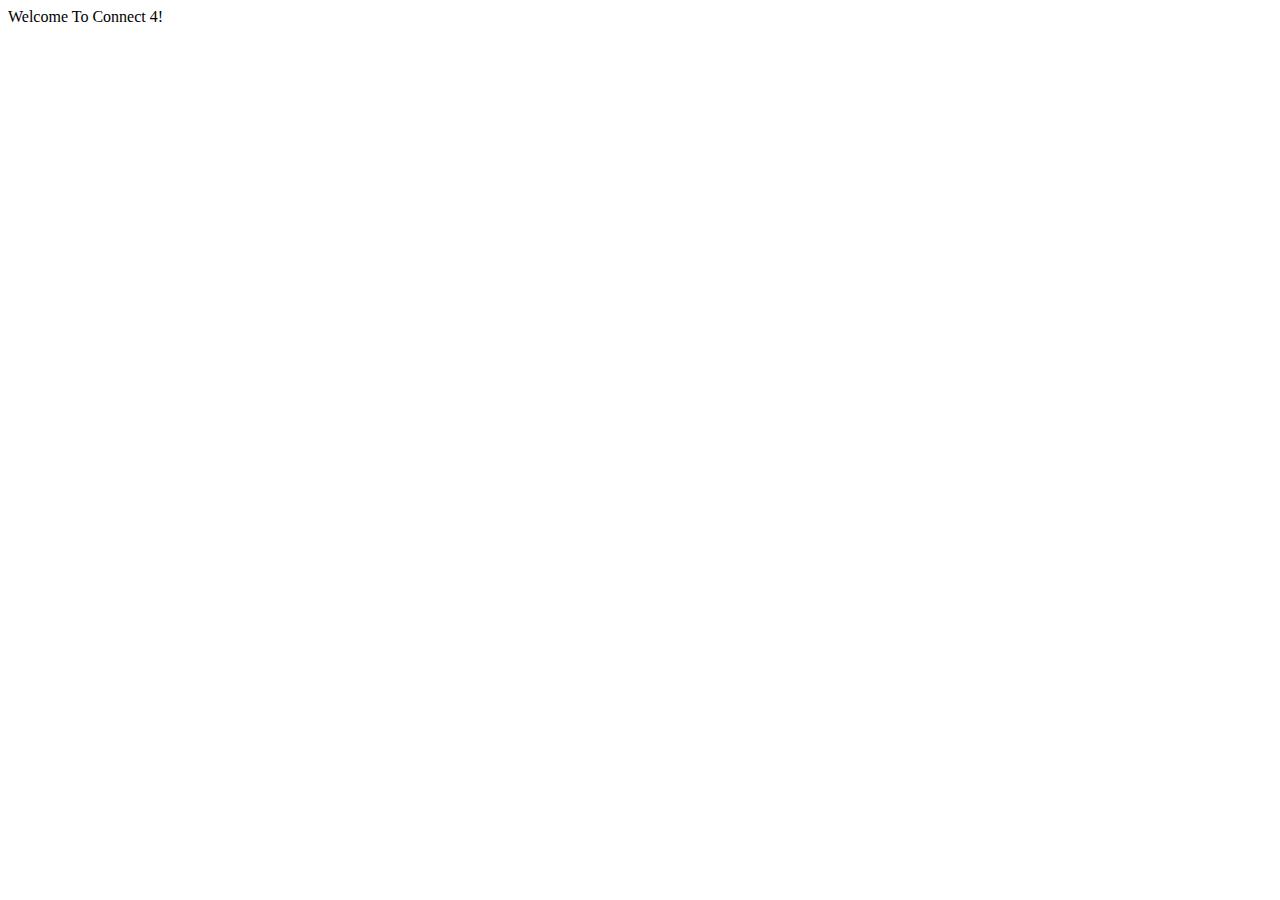
==== index.html @ 05ec2804 "created files and win combos" ====
<!DOCTYPE html>
<html lang="en">
<head>
  <meta charset="UTF-8">
  <meta http-equiv="X-UA-Compatible" content="IE=edge">
  <meta name="viewport" content="width=device-width, initial-scale=1.0">
  <link rel="stylesheet" href="style.css" >
  <title>Best Connect 4 Ever!</title>
</head>
<body>
  <header class = "Welcome Message">Welcome To Connect 4!</header>
</body>
</html>
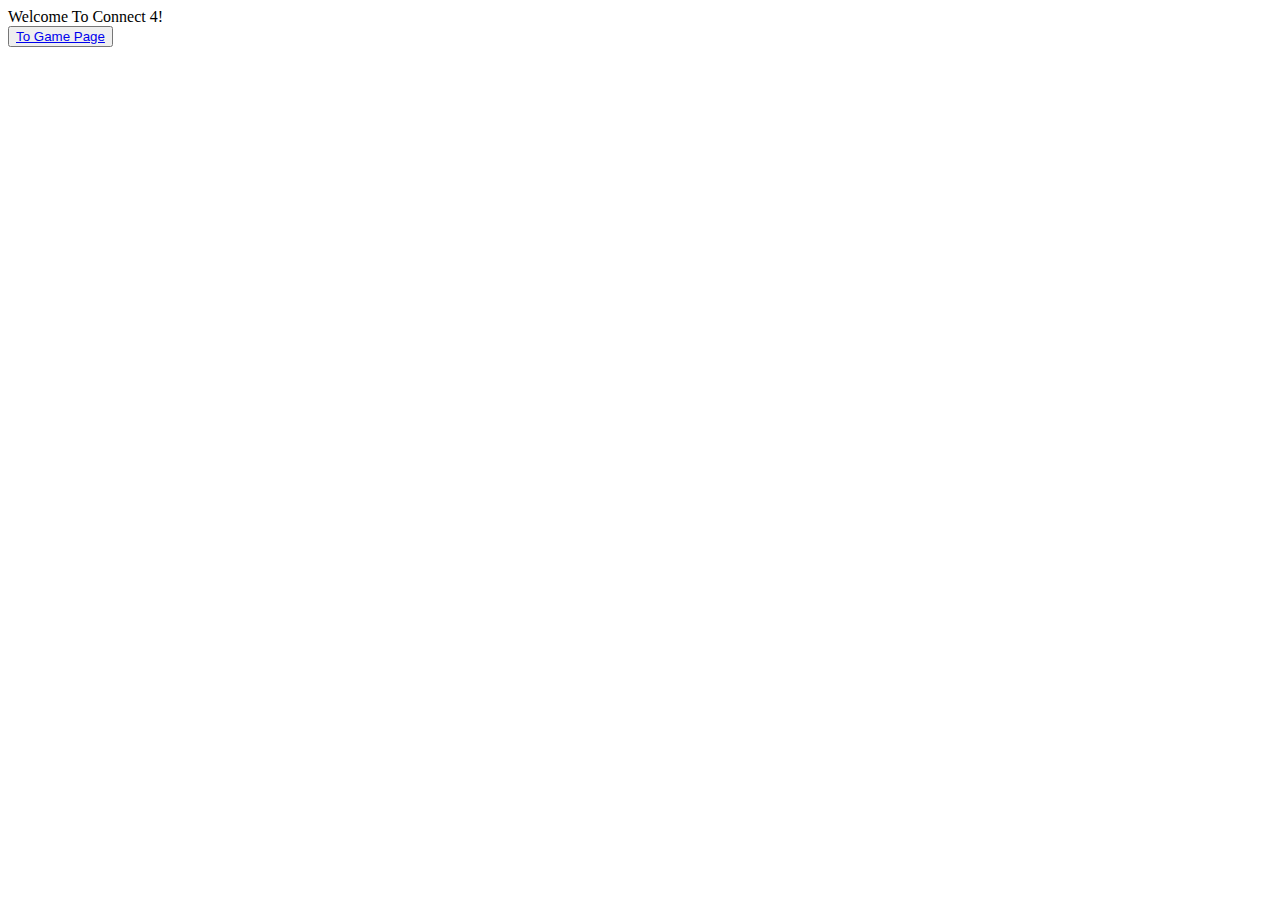
==== commit 98ee056f: "linked home page to game page" ====
--- a/index.html
+++ b/index.html
@@ -8,6 +8,9 @@
   <title>Best Connect 4 Ever!</title>
 </head>
 <body>
-  <header class = "Welcome Message">Welcome To Connect 4!</header>
+  <header class = "welcome_message">Welcome To Connect 4!</header>
+  <nav>
+    <button id ="gamepage"><a href= "/Users/charliestrange/ga_seir/projects/The-Best-Connect-4-Ever-/gamepage_index.html">To Game Page</a></button>
+  </nav> 
 </body>
 </html>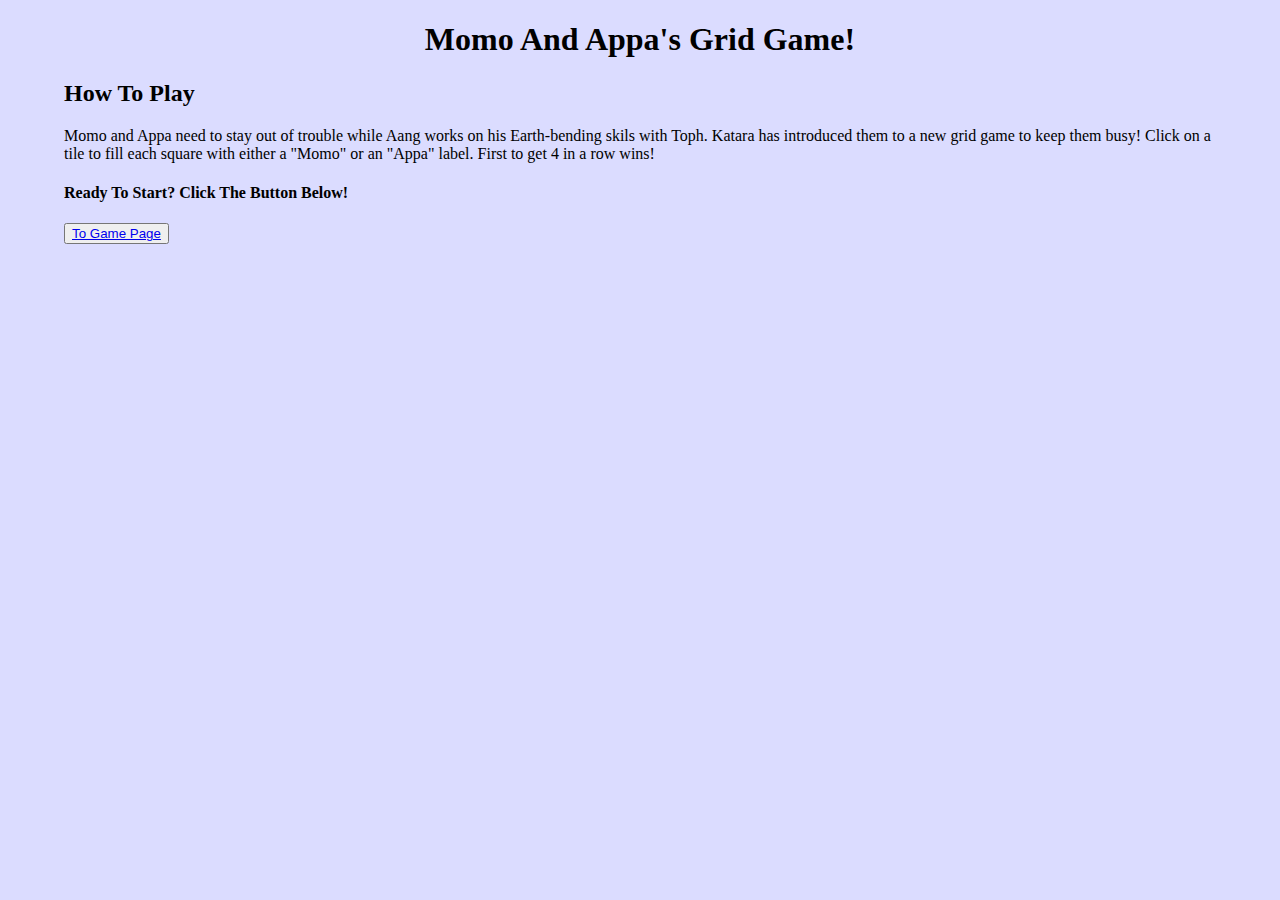
==== commit dc47ddfd: "added instructions to home page html" ====
--- a/index.html
+++ b/index.html
@@ -4,12 +4,19 @@
   <meta charset="UTF-8">
   <meta http-equiv="X-UA-Compatible" content="IE=edge">
   <meta name="viewport" content="width=device-width, initial-scale=1.0">
-  <link rel="stylesheet" href="style.css" >
+  <link rel="stylesheet" href="stylesheet.css" >
   <title>Best Connect 4 Ever!</title>
 </head>
 <body>
-  <header class = "welcome_message">Welcome To Connect 4!</header>
-  <nav>
+  <h1 class = "welcome_message">Momo And Appa's Grid Game!</h1>
+  <header></header>
+  <section class ="Instructions">
+    <h2>How To Play</h2>
+    <p class = "directions">Momo and Appa need to stay out of trouble while Aang works on his Earth-bending skils with Toph. Katara has introduced them to a new grid game to keep them busy! Click on a tile to fill each square with either a "Momo" or an "Appa" label. First to get 4 in a row wins!</p>
+    <h4>Ready To Start? Click The Button Below!</h4>
+  </section>
+
+<nav>
     <button id ="gamepage"><a href= "/Users/charliestrange/ga_seir/projects/The-Best-Connect-4-Ever-/gamepage_index.html">To Game Page</a></button>
   </nav> 
 </body>
--- a/stylesheet.css
+++ b/stylesheet.css
@@ -0,0 +1,67 @@
+/* Home Page Styling  */
+
+h1.welcome_message {
+  height: 25 vh;
+  width: 25 vw;
+  text-align: center;
+  font-weight: bold;
+}
+
+#gampage {
+  height: 10 vh;
+  width: 20 vh;
+  align-items: center;
+  text-decoration: none;
+}
+/* Game Page Styling  */
+
+h1.welcome-gamepage {
+  height: 10 vh;
+  width: 10 vh;
+  text-align: center;
+  font-weight: bold;
+}
+
+.grid-container {
+  display: grid;
+  border: solid black 1px;
+  height: 90%;
+  grid-template-rows: repeat(7, 1fr);
+  grid-template-columns: repeat(6, 1fr);
+  justify-content: center;
+  background-color: #eecbff;
+}
+.space {
+  display: inline-block;
+  border: 1px solid black;
+}
+#turn {
+  text-align: left;
+  color: black;
+}
+
+body {
+  height: 90vh;
+  width: 90vw;
+  background-color: #dbdcff;
+  margin: auto;
+}
+.gameResult {
+  text-align: center;
+  color: black;
+  font-size: 25px;
+}
+.momo {
+  background: url(https://i.pinimg.com/originals/e7/eb/16/e7eb168531fb9586c732d18aff1c8e7e.png);
+  background-repeat: no-repeat;
+  background-size: 25%;
+}
+
+.appa {
+  background: url(https://images-wixmp-ed30a86b8c4ca887773594c2.wixmp.com/f/825e313f-8a47-4ca4-83ef-baee3380e8be/d5g3azh-df1b4e72-2030-4c21-9aa8-d2992590a517.png?token=eyJ0eXAiOiJKV1QiLCJhbGciOiJIUzI1NiJ9.[base64].loHsMvlFlPmu9IchCVV1I73HUGFLYBkBWTrW5laesUo);
+  background-repeat: no-repeat;
+  background-size: 25%;
+}
+.space:hover {
+  background-color: #ffd4e5;
+}
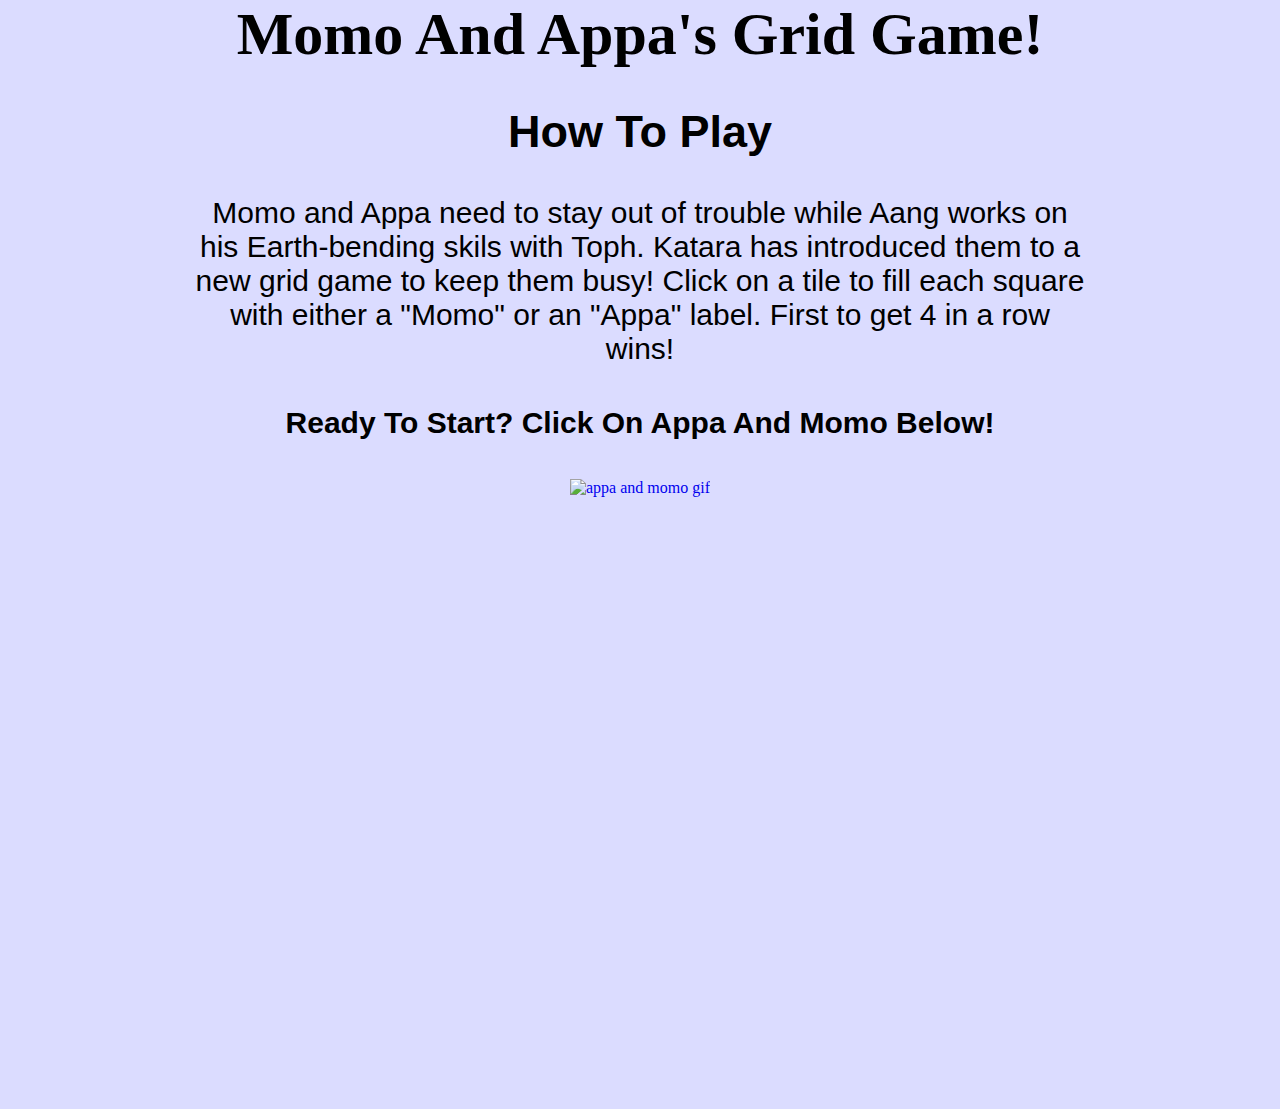
==== commit d74393e7: "styled index page; added alt text to images" ====
--- a/index.html
+++ b/index.html
@@ -5,7 +5,7 @@
   <meta http-equiv="X-UA-Compatible" content="IE=edge">
   <meta name="viewport" content="width=device-width, initial-scale=1.0">
   <link rel="stylesheet" href="stylesheet.css" >
-  <title>Best Connect 4 Ever!</title>
+  <title>Momo And Appa's Grid Game</title>
 </head>
 <body>
   <h1 class = "welcome_message">Momo And Appa's Grid Game!</h1>
@@ -13,11 +13,11 @@
   <section class ="Instructions">
     <h2>How To Play</h2>
     <p class = "directions">Momo and Appa need to stay out of trouble while Aang works on his Earth-bending skils with Toph. Katara has introduced them to a new grid game to keep them busy! Click on a tile to fill each square with either a "Momo" or an "Appa" label. First to get 4 in a row wins!</p>
-    <h4>Ready To Start? Click The Button Below!</h4>
+    <h4>Ready To Start? Click On Appa And Momo Below!</h4>
   </section>
 
 <nav>
-    <button id ="gamepage"><a href= "/Users/charliestrange/ga_seir/projects/The-Best-Connect-4-Ever-/gamepage_index.html">To Game Page</a></button>
+    <div id="gamepage"><a href= "gamepage_index.html"><img src = "https://external-content.duckduckgo.com/iu/?u=https%3A%2F%2F78.media.tumblr.com%2F51d7e2eae12f2171035197f1fbd23485%2Ftumblr_nlv1ph08TM1s2pxwko1_1280.gif&f=1&nofb=1"alt ="appa and momo gif"></a></div>
   </nav> 
 </body>
 </html>--- a/stylesheet.css
+++ b/stylesheet.css
@@ -1,23 +1,40 @@
 /* Home Page Styling  */
 
 h1.welcome_message {
-  height: 25 vh;
-  width: 25 vw;
+  font-weight: bold;
+  font-size: 60px;
   text-align: center;
-  font-weight: bold;
+  margin: 0px;
 }
 
-#gampage {
-  height: 10 vh;
-  width: 20 vh;
-  align-items: center;
+section.Instructions {
+  font-size: 30px;
+  text-align: center;
+  margin: 0px;
+  font-family: 'Lucida Sans', sans-serif;
+}
+
+nav a {
   text-decoration: none;
 }
+nav {
+  width: 100%;
+  height: 70vh;
+  justify-content: center;
+  padding: 0px;
+  margin: 0px;
+}
+#gamepage {
+  justify-content: center;
+  text-align: center;
+  margin: 0px;
+  padding: 0px;
+}
+
 /* Game Page Styling  */
 
 h1.welcome-gamepage {
-  height: 10 vh;
-  width: 10 vh;
+  margin: 0;
   text-align: center;
   font-weight: bold;
 }
@@ -25,7 +42,7 @@
 .grid-container {
   display: grid;
   border: solid black 1px;
-  height: 90%;
+  height: 80%;
   grid-template-rows: repeat(7, 1fr);
   grid-template-columns: repeat(6, 1fr);
   justify-content: center;
@@ -34,34 +51,45 @@
 .space {
   display: inline-block;
   border: 1px solid black;
+  font-size: 40px;
 }
-#turn {
+div.turn {
   text-align: left;
   color: black;
+  font-size: 40px;
 }
 
 body {
-  height: 90vh;
-  width: 90vw;
+  height: 70vh;
+  width: 70vw;
   background-color: #dbdcff;
   margin: auto;
+  font-family: 'Poiret One', cursive;
 }
-.gameResult {
+h4.game-result {
   text-align: center;
   color: black;
-  font-size: 25px;
-}
-.momo {
-  background: url(https://i.pinimg.com/originals/e7/eb/16/e7eb168531fb9586c732d18aff1c8e7e.png);
-  background-repeat: no-repeat;
-  background-size: 25%;
-}
-
-.appa {
-  background: url(https://images-wixmp-ed30a86b8c4ca887773594c2.wixmp.com/f/825e313f-8a47-4ca4-83ef-baee3380e8be/d5g3azh-df1b4e72-2030-4c21-9aa8-d2992590a517.png?token=eyJ0eXAiOiJKV1QiLCJhbGciOiJIUzI1NiJ9.[base64].loHsMvlFlPmu9IchCVV1I73HUGFLYBkBWTrW5laesUo);
-  background-repeat: no-repeat;
-  background-size: 25%;
+  font-size: 40px;
 }
 .space:hover {
   background-color: #ffd4e5;
 }
+
+.flex-container {
+  display: flex;
+  flex-direction: row;
+  flex-wrap: nowrap;
+  justify-content: space-between;
+  align-items: baseline;
+}
+
+button.reset-game {
+  width: 100%;
+  background-color: #dbdcff;
+  color: teal;
+  font-family: 'Trebuchet MS', sans-serif;
+  font-size: 40px;
+  border: none;
+  margin: auto;
+  text-align: center;
+}
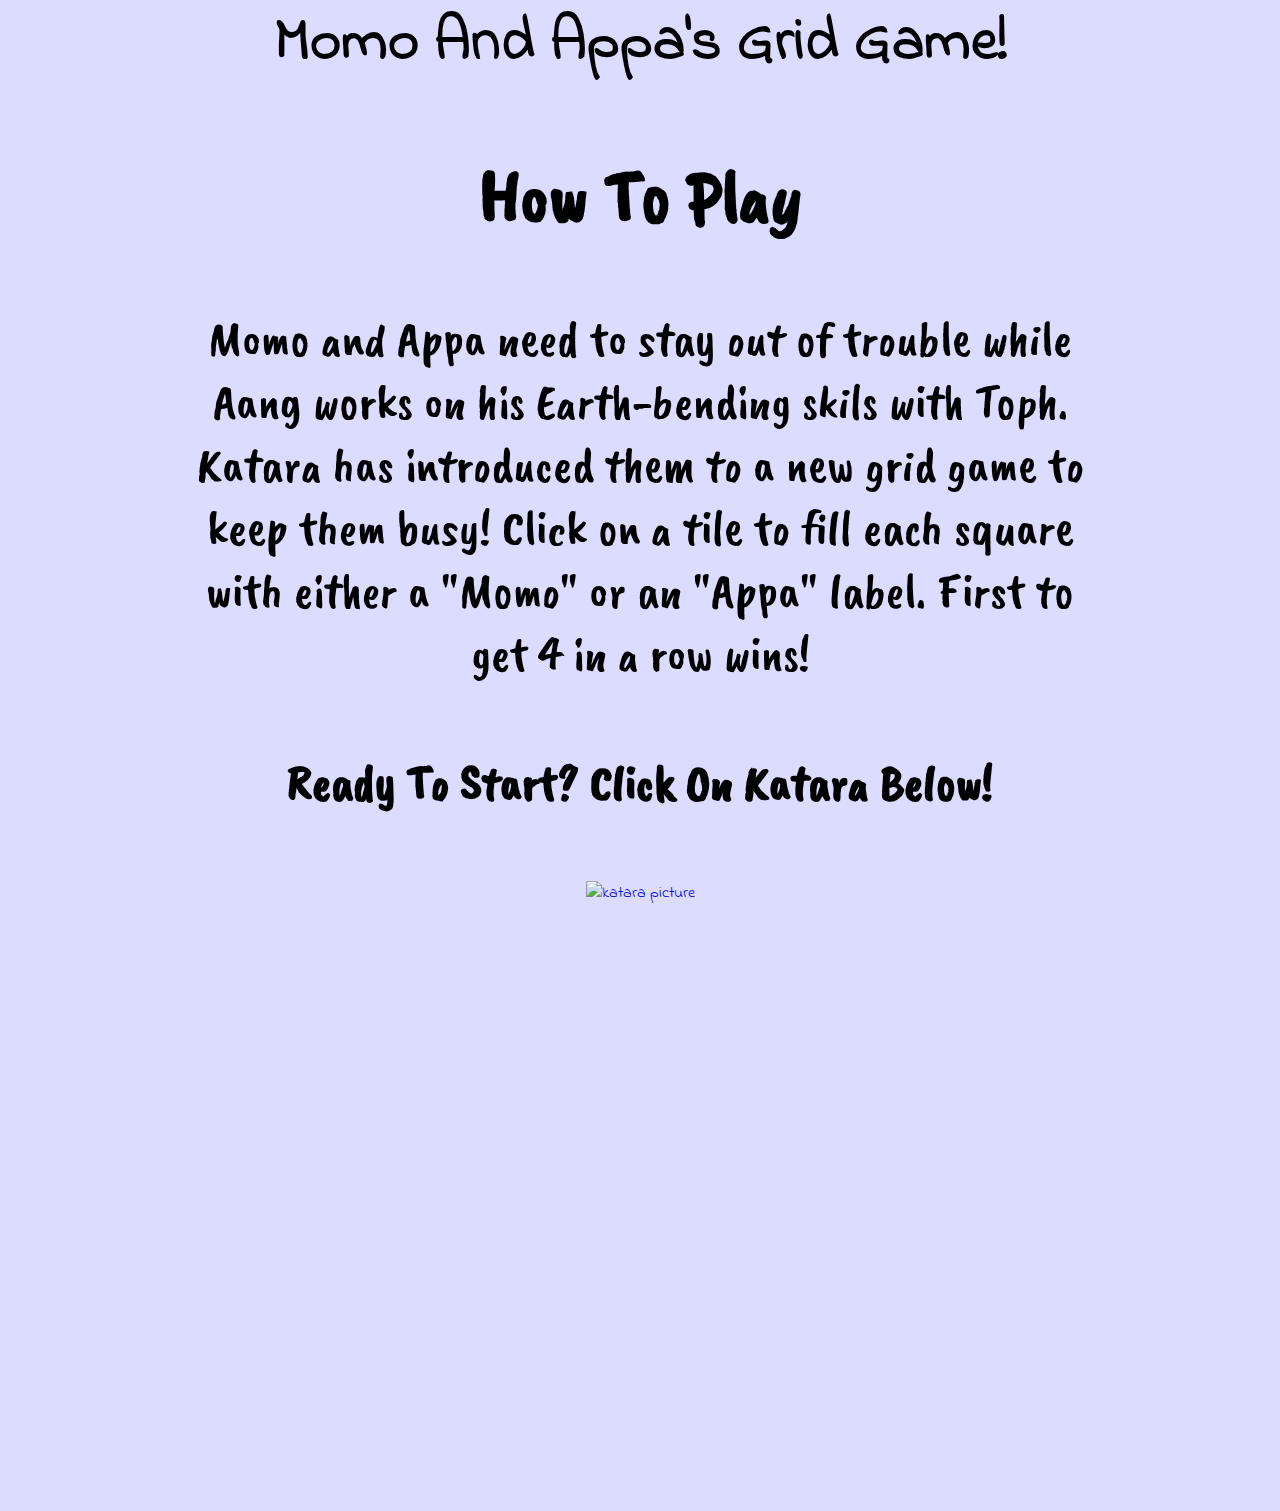
==== commit 419d6fb4: "updated fonts to Google fonts, styled and positioned reset game button to top center using flex" ====
--- a/index.html
+++ b/index.html
@@ -5,6 +5,8 @@
   <meta http-equiv="X-UA-Compatible" content="IE=edge">
   <meta name="viewport" content="width=device-width, initial-scale=1.0">
   <link rel="stylesheet" href="stylesheet.css" >
+  <link href="https://fonts.googleapis.com/css2?family=Caveat+Brush&family=Indie+Flower&display=swap" rel="stylesheet">
+
   <title>Momo And Appa's Grid Game</title>
 </head>
 <body>
@@ -13,11 +15,11 @@
   <section class ="Instructions">
     <h2>How To Play</h2>
     <p class = "directions">Momo and Appa need to stay out of trouble while Aang works on his Earth-bending skils with Toph. Katara has introduced them to a new grid game to keep them busy! Click on a tile to fill each square with either a "Momo" or an "Appa" label. First to get 4 in a row wins!</p>
-    <h4>Ready To Start? Click On Appa And Momo Below!</h4>
+    <h4>Ready To Start? Click On Katara Below!</h4>
   </section>
 
 <nav>
-    <div id="gamepage"><a href= "gamepage_index.html"><img src = "https://external-content.duckduckgo.com/iu/?u=https%3A%2F%2F78.media.tumblr.com%2F51d7e2eae12f2171035197f1fbd23485%2Ftumblr_nlv1ph08TM1s2pxwko1_1280.gif&f=1&nofb=1"alt ="appa and momo gif"></a></div>
+    <div id="gamepage"><a href= "gamepage_index.html"><img src = "https://external-content.duckduckgo.com/iu/?u=http%3A%2F%2Forig15.deviantart.net%2F49fa%2Ff%2F2013%2F296%2Ff%2F2%2Fchibi_katara_by_uchihasae-d6ribg1.png&f=1&nofb=1"alt ="katara picture"></a></div>
   </nav> 
 </body>
 </html>--- a/stylesheet.css
+++ b/stylesheet.css
@@ -8,10 +8,10 @@
 }
 
 section.Instructions {
-  font-size: 30px;
+  font-size: 50px;
   text-align: center;
   margin: 0px;
-  font-family: 'Lucida Sans', sans-serif;
+  font-family: 'Caveat Brush', cursive;
 }
 
 nav a {
@@ -37,6 +37,7 @@
   margin: 0;
   text-align: center;
   font-weight: bold;
+  font-size: 50px;
 }
 
 .grid-container {
@@ -64,7 +65,7 @@
   width: 70vw;
   background-color: #dbdcff;
   margin: auto;
-  font-family: 'Poiret One', cursive;
+  font-family: 'Indie Flower', cursive;
 }
 h4.game-result {
   text-align: center;
@@ -83,13 +84,11 @@
   align-items: baseline;
 }
 
-button.reset-game {
-  width: 100%;
+button#reset-game {
   background-color: #dbdcff;
   color: teal;
-  font-family: 'Trebuchet MS', sans-serif;
-  font-size: 40px;
+  font-family: 'Caveat Brush', cursive;
+  font-size: 60px;
   border: none;
-  margin: auto;
   text-align: center;
 }
